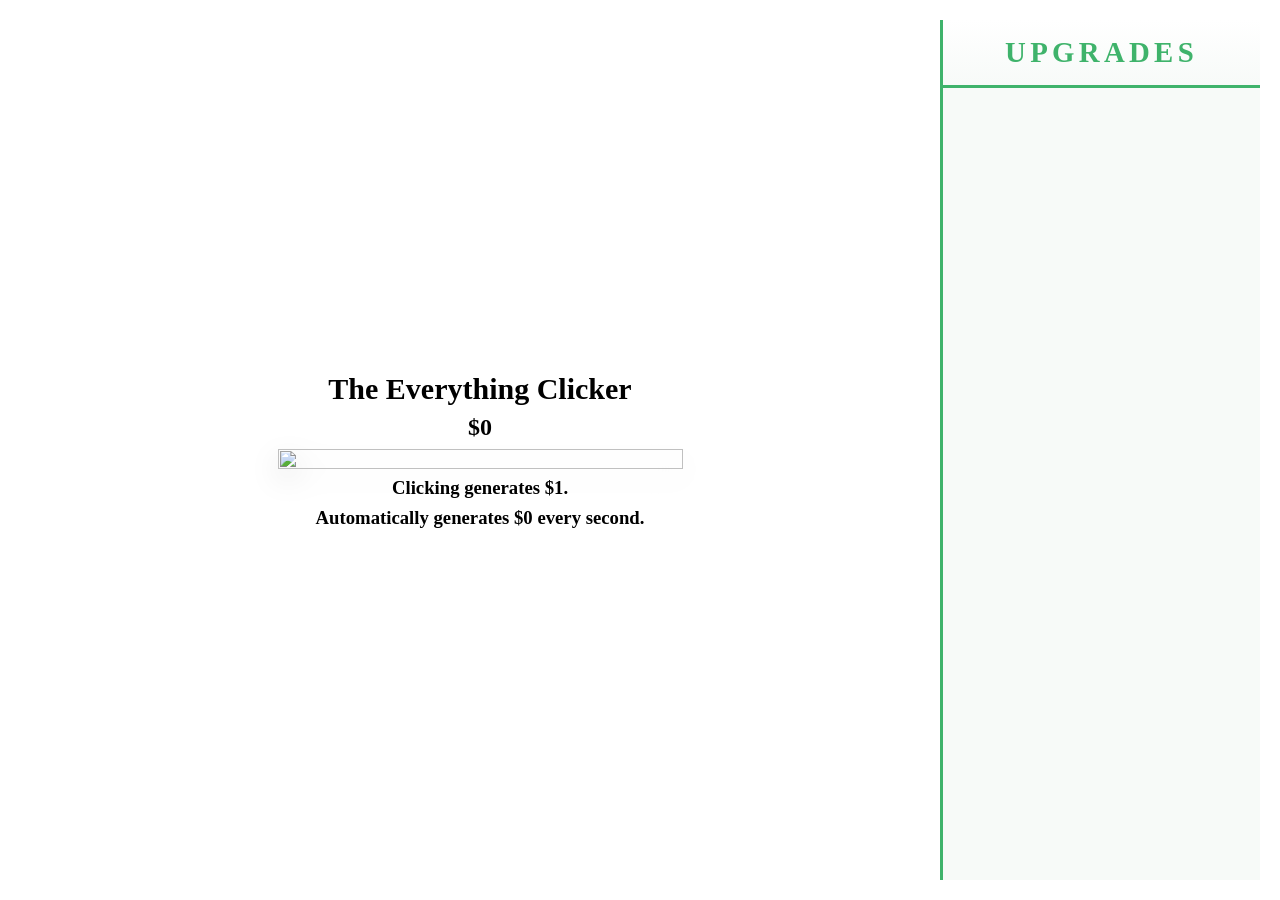
==== index.html @ a26e90b8 "Update index.html" ====
<!DOCTYPE html>
<html lang="en">
	<head>
		<meta charset="UTF-8">
		<meta name="viewport" content="width=device-width, initial-scale=1.0">
		<title>Everything clicker</title>
		<link rel="stylesheet" href="stel.css">
	</head>
	<body>
		<div class = "game-container">
			<div id = "layer1Left">
				<h1>The Everything Clicker</h1>
				<h2 id="count">$0</h2>
				<button id="click-btn" type="button" aria-label="We getting rich with this one"><img src="money.png" alt=""></button>
				<h3>Clicking generates $<b id="click-str">1</b>.</h3>
				<h3>Automatically generates $<b id = "auto-str">0</b> every second.</h3>
			</div>
			<div id = "layer1Right">
				<h2>Upgrades</h2>
				<div id="upgrade-area"></div>
			</div>
		<script src="skript.js"></script>
	</body>
</html>
---- stel.css ----
:root {
  --bg: #ffffff;
  --money: #3fb36b;
  --money-soft: rgba(63, 179, 107, 0.35);
}

* { box-sizing: border-box; }

body {
  margin: 0;
  min-height: 100vh;
  display: grid;
  place-items: center;
  background: var(--bg);
  overflow: hidden;
  user-select: none;
  -webkit-tap-highlight-color: transparent;
}

button {
  padding: 0;
  margin: 0;
  border: none;
  background: transparent;
  box-shadow: none;
  outline: none;
  cursor: pointer;
  line-height: 0;
  appearance: none;
  -webkit-appearance: none;
}

.upgrade-btn {
  display: block;
  width: 100%;
  margin-bottom: 0.75rem;
  padding: 0.85rem 1rem;
  line-height: 1.3;
  font: 600 1rem system-ui, sans-serif;
  color: #1d3b2a;
  background: #ffffff;
  border: 2px solid var(--money);
  border-radius: 10px;
  transition: transform 0.12s ease, box-shadow 0.12s ease;
}

.upgrade-btn:hover {
  transform: translateY(-2px);
  box-shadow: 0 6px 14px var(--money-soft);
}

.upgrade-btn:active {
  transform: translateY(1px);
}

button img {
  display: block;
  width: 240px;
  max-width: 70vw;
  height: auto;
  pointer-events: none;
  filter: drop-shadow(0 10px 14px rgba(0, 0, 0, 0.12));
  transition: transform 0.25s cubic-bezier(0.3, 1.4, 0.5, 1), filter 0.25s ease;
}

button:hover img {
  transform: translateY(-8px) rotate(-3deg) scale(1.05);
  filter: drop-shadow(0 18px 20px rgba(0, 0, 0, 0.14)) drop-shadow(0 0 16px var(--money-soft));
}

button:active img {
  transform: translateY(2px) rotate(0deg) scale(0.93);
  filter: drop-shadow(0 4px 6px rgba(0, 0, 0, 0.12)) drop-shadow(0 0 10px var(--money-soft));
  transition-duration: 0.07s;
}

button:focus-visible img {
  filter: drop-shadow(0 0 4px var(--money)) drop-shadow(0 0 14px var(--money-soft));
}

.plus-one {
  position: fixed;
  z-index: 10;
  pointer-events: none;
  font: 700 2rem/1 system-ui, sans-serif;
  color: var(--money);
  text-shadow: 0 2px 8px var(--money-soft);
  transform: translate(-50%, -50%);
  animation: float-up 1s ease-out forwards;
}

@keyframes float-up {
  0%   { opacity: 0; transform: translate(-50%, -30%) scale(0.6); }
  15%  { opacity: 1; transform: translate(-50%, -80%) scale(1.15); }
  100% { opacity: 0; transform: translate(-50%, -260%) scale(1); }
}

h1 {
  text-align: center;
  font-size: 30px;
  margin:0;
}

.game-container {
  display: flex;
  justify-content: space-between;
  align-items: stretch;
  width: 100%;
  height: 100vh;
  padding: 20px;
  overflow: hidden;
}

#layer1Left {
  flex: 1 1 0;
  min-width: 0;
  display: flex;
  flex-direction: column;
  align-items: center;
  justify-content: center;
  gap: 0.5rem;
  overflow-y: auto;
  padding: 1rem;
  text-align: center;
}

#click-btn {
  width: min(100%, 450px, 45vh);   /* was min(100%, 450px) */
}

#layer1Left {
  gap: 0.5rem;        /* was 1rem */
  overflow-y: auto;   /* was overflow: hidden */
}

#layer1Left h2, #layer1Left h3 { margin: 0; }

#click-btn img {
  width: 100%;
  max-width: 100%;
  height: 100%;
  object-fit: contain;
  user-select: none;
}

#layer1Right {
  flex: 0 0 320px;
  text-align: center;
  background-color: #f7faf8;
  border-left: 3px solid var(--money);
  overflow-y: auto;
  padding: 0 1rem 1rem;
}

#layer1Right h2 {
  position: sticky;
  top: 0;
  margin: 0 -1rem 1rem;
  padding: 1rem;
  text-align: center;
  font-size: 1.8rem;
  letter-spacing: 0.15em;
  text-transform: uppercase;
  color: var(--money);
  background: linear-gradient(180deg, #ffffff, #f7faf8);
  border-bottom: 3px solid var(--money);
}
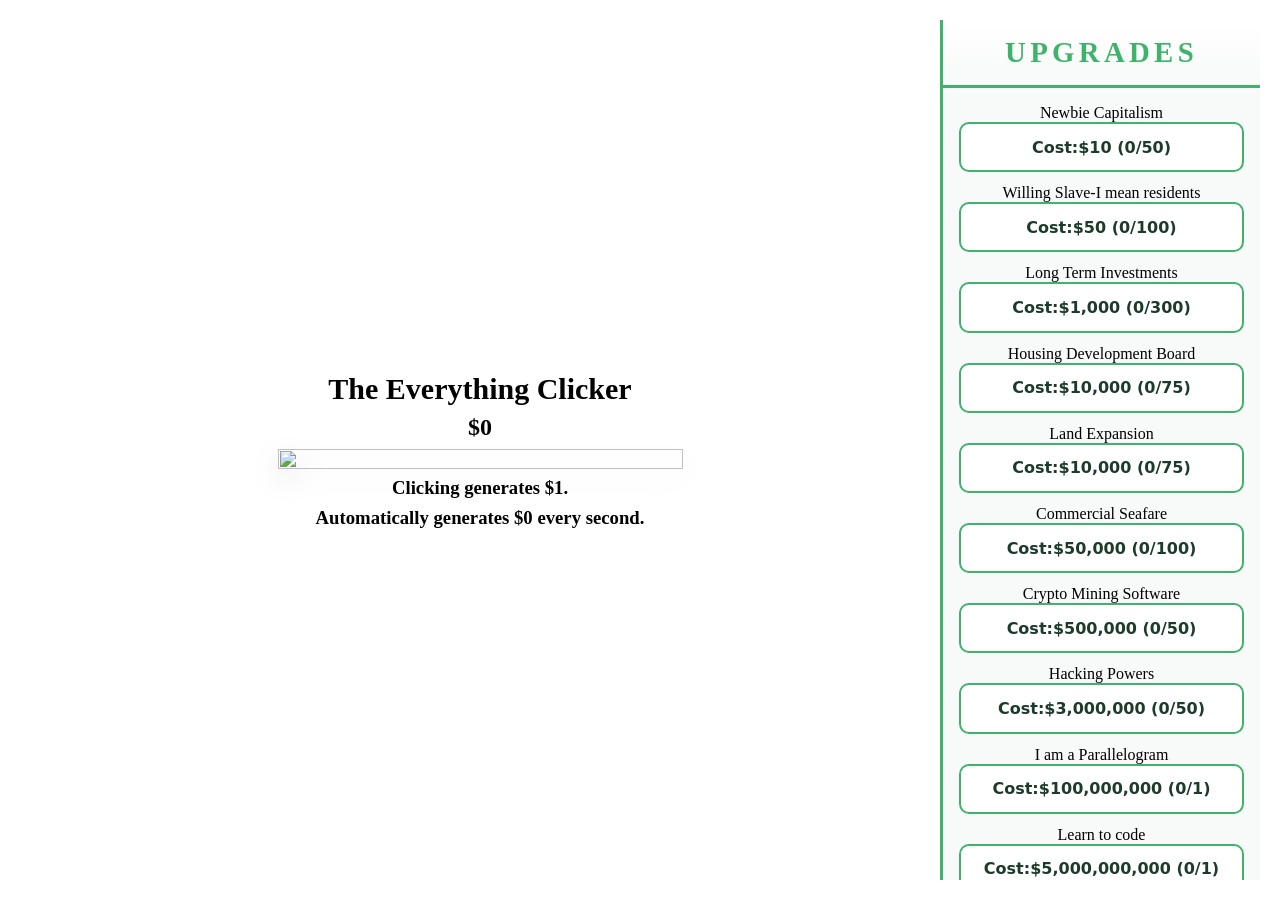
==== commit 44e49411: "Update index.html" ====
--- a/index.html
+++ b/index.html
@@ -7,6 +7,7 @@
 		<link rel="stylesheet" href="stel.css">
 	</head>
 	<body>
+		<div id="screen-glow"></div>
 		<div class = "game-container">
 			<div id = "layer1Left">
 				<h1>The Everything Clicker</h1>
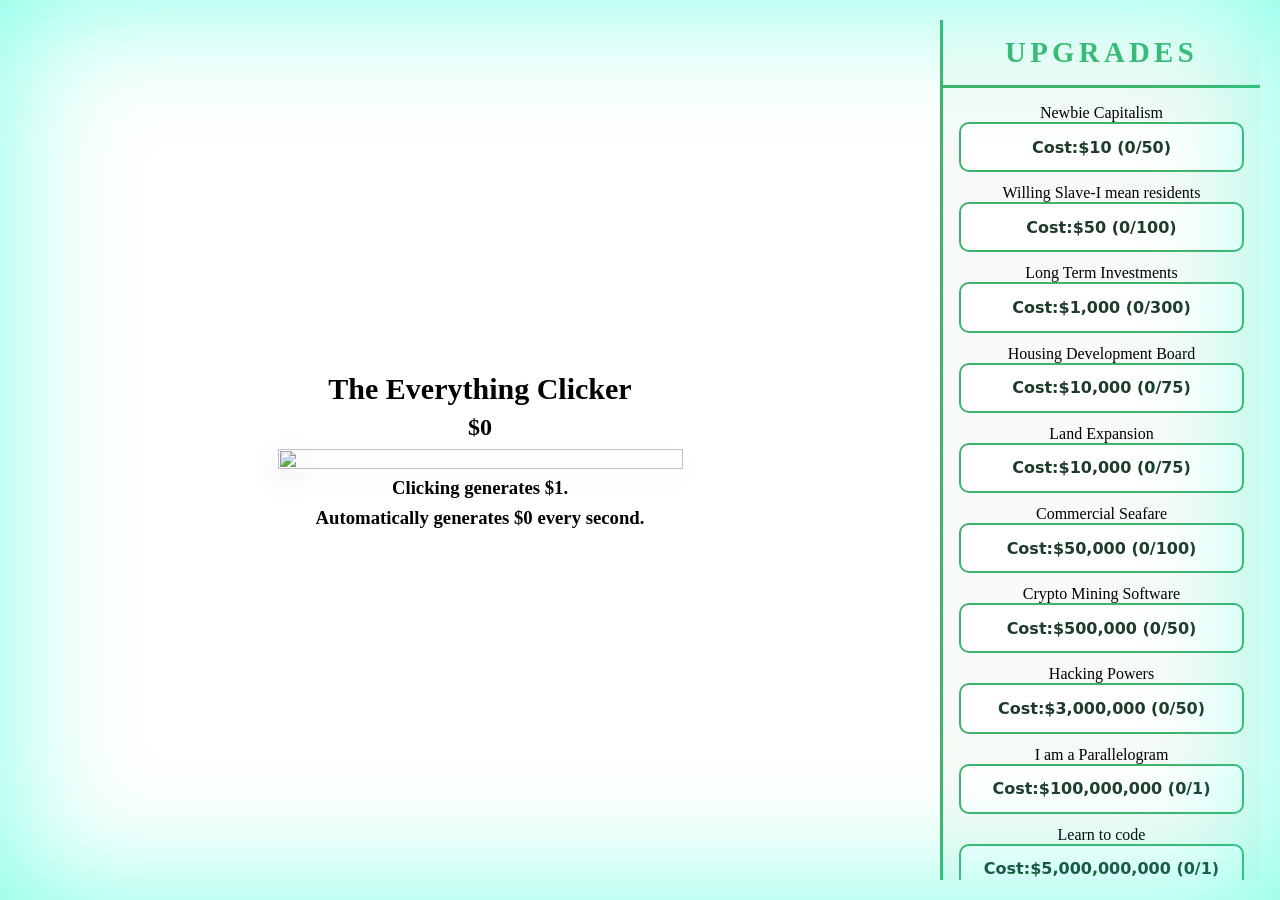
==== commit 6f30d7ce: "Update index.html" ====
--- a/index.html
+++ b/index.html
@@ -20,6 +20,7 @@
 				<h2>Upgrades</h2>
 				<div id="upgrade-area"></div>
 			</div>
+		</div>
 		<script src="skript.js"></script>
 	</body>
 </html>
--- a/stel.css
+++ b/stel.css
@@ -15,6 +15,7 @@
   overflow: hidden;
   user-select: none;
   -webkit-tap-highlight-color: transparent;
+  overflow: hidden;
 }
 
 button {
@@ -165,3 +166,14 @@
   background: linear-gradient(180deg, #ffffff, #f7faf8);
   border-bottom: 3px solid var(--money);
 }
+
+#screen-glow {
+  position: fixed;
+  top: 0;
+  left: 0;
+  width: 100vw;
+  height: 100vh;
+  pointer-events: none;
+  z-index: 9999;
+  box-shadow: inset 0 0 100px rgba(0, 255, 204, 0.4), 0 0 100px rgba(0, 255, 204, 0.4);
+}
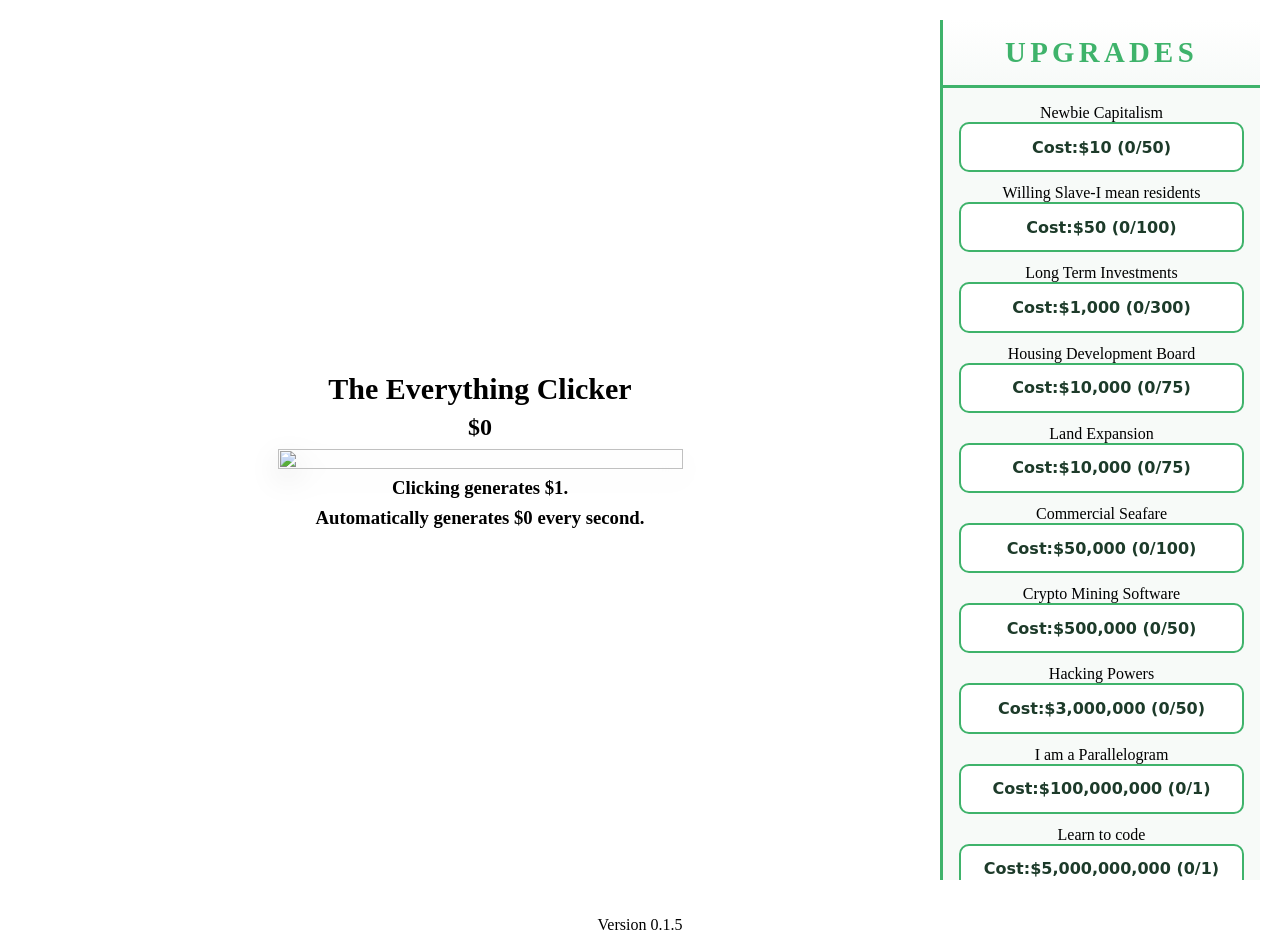
==== commit 5d047a20: "Update index.html" ====
--- a/index.html
+++ b/index.html
@@ -21,6 +21,7 @@
 				<div id="upgrade-area"></div>
 			</div>
 		</div>
+		<p>Version 0.1.5</p>
 		<script src="skript.js"></script>
 	</body>
 </html>
--- a/stel.css
+++ b/stel.css
@@ -175,5 +175,9 @@
   height: 100vh;
   pointer-events: none;
   z-index: 9999;
-  box-shadow: inset 0 0 100px rgba(0, 255, 204, 0.4), 0 0 100px rgba(0, 255, 204, 0.4);
+  box-shadow:
+    inset 0 0 100px rgba(255, 225, 60, 0.75),
+    inset 0 0 200px rgba(255, 190, 0, 0.35),
+    0 0 100px rgba(255, 215, 0, 0.6);
+  display: none;
 }
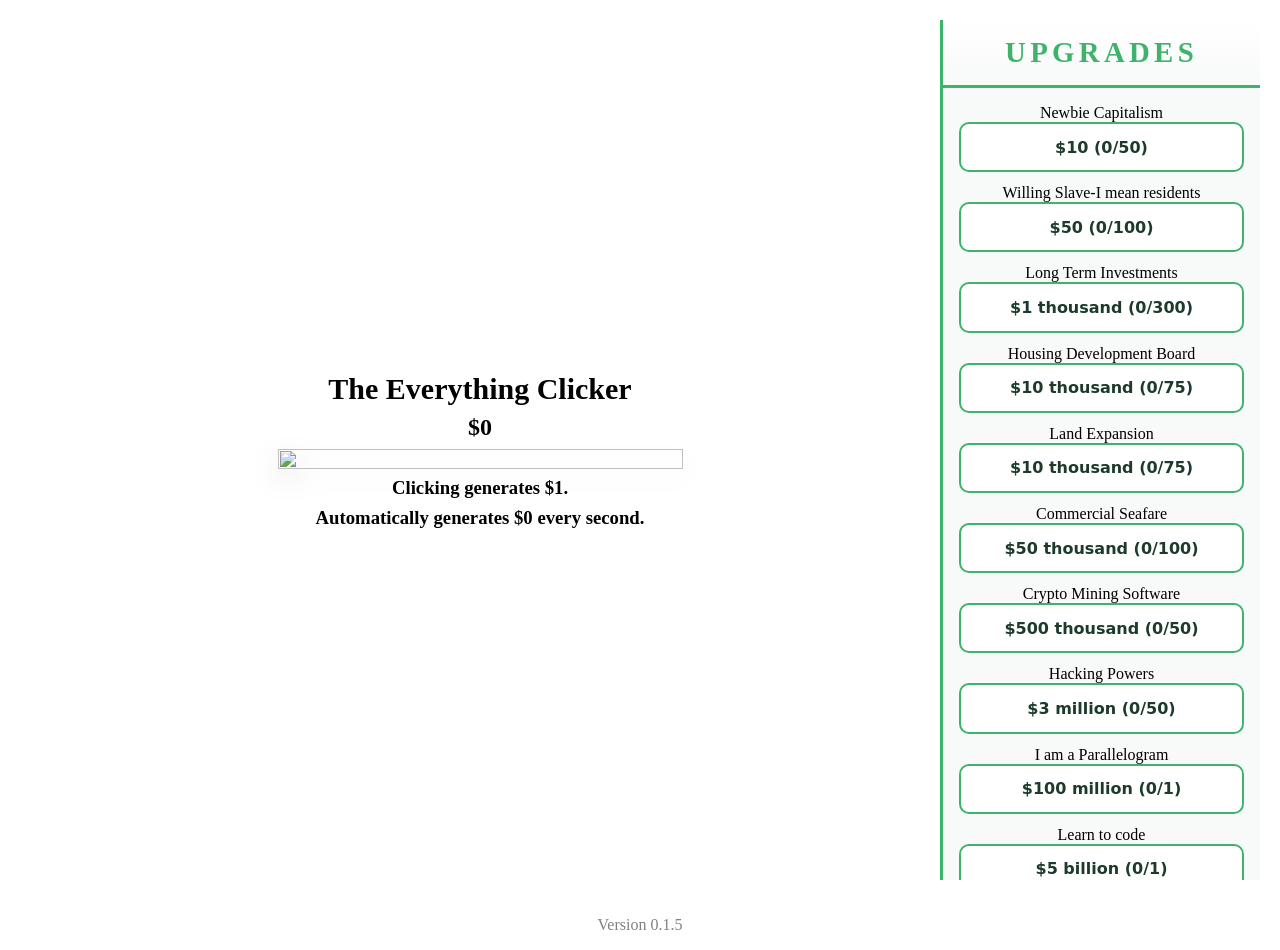
==== commit 19d50675: "Update index.html" ====
--- a/index.html
+++ b/index.html
@@ -21,7 +21,7 @@
 				<div id="upgrade-area"></div>
 			</div>
 		</div>
-		<p>Version 0.1.5</p>
+		<p style="color: rgb(128, 128, 128);">Version 0.1.5</p>
 		<script src="skript.js"></script>
 	</body>
 </html>
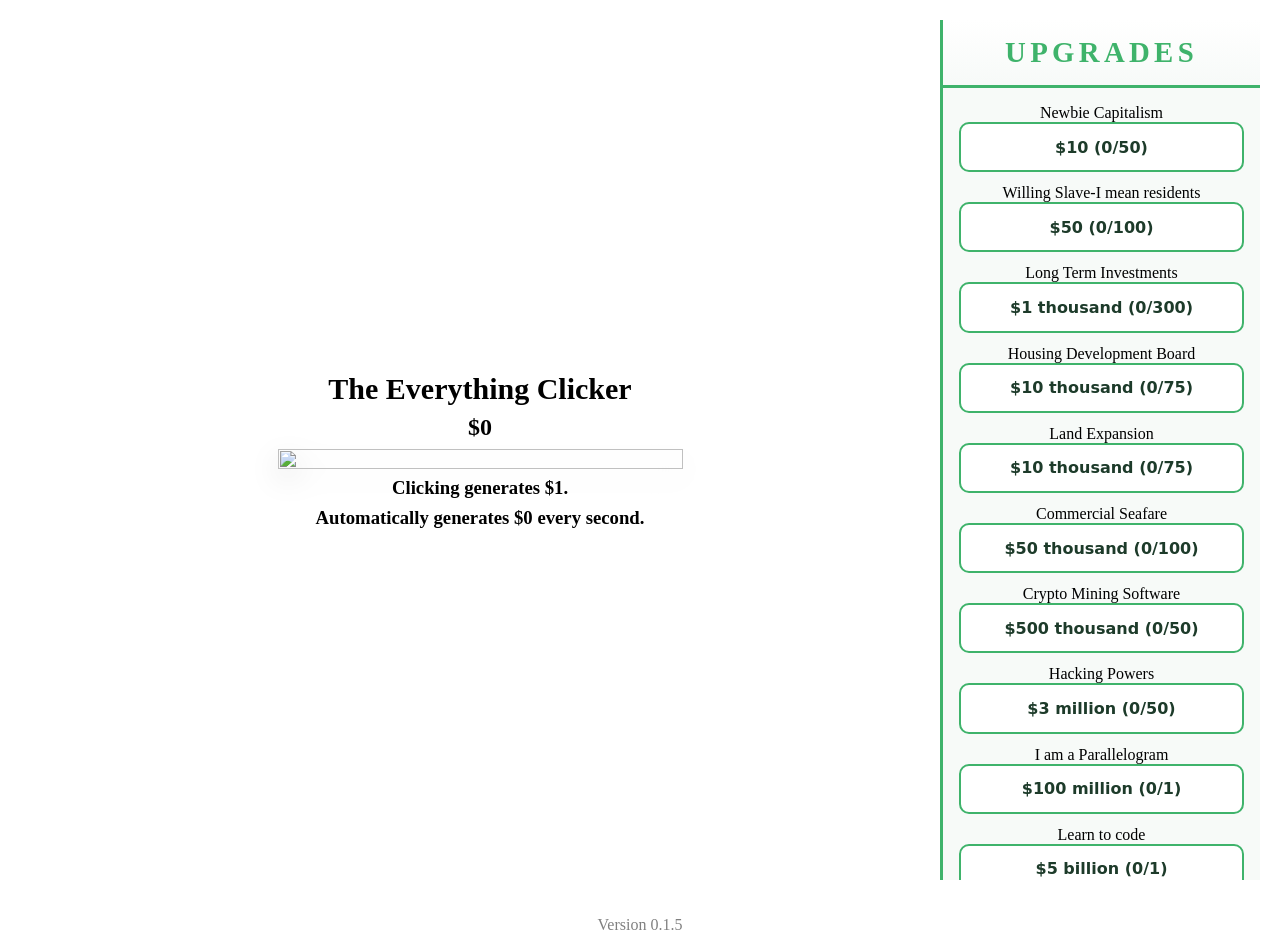
==== commit b0647f8d: "Update index.html" ====
--- a/index.html
+++ b/index.html
@@ -21,7 +21,7 @@
 				<div id="upgrade-area"></div>
 			</div>
 		</div>
-		<p style="color: rgb(128, 128, 128);">Version 0.1.5</p>
+		<p style="color: rgb(128, 128, 128); top: 0; left: 0;">Version 0.1.5</p>
 		<script src="skript.js"></script>
 	</body>
 </html>
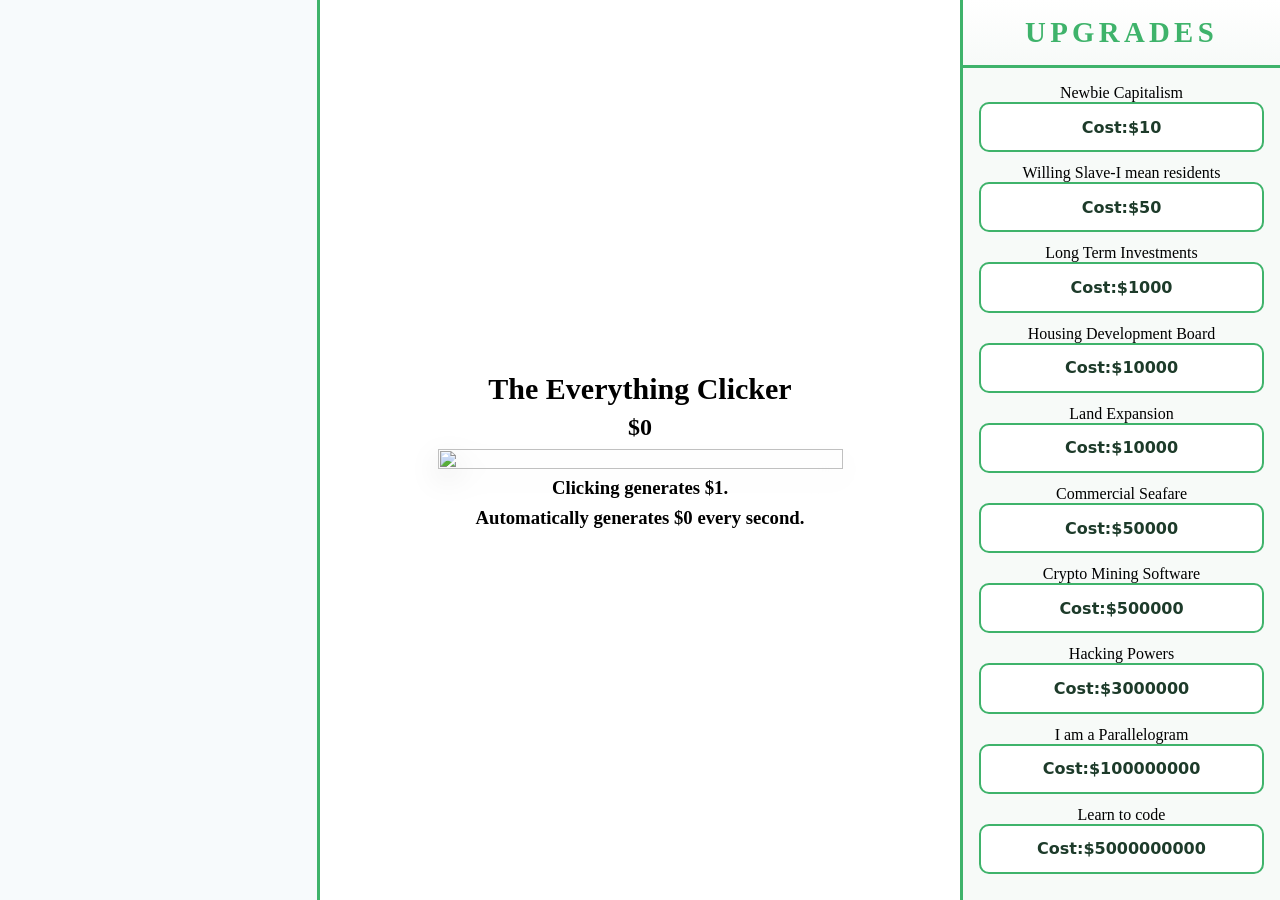
==== commit c747e46c: "pre-pre alpha 0.1.7" ====
--- a/index.html
+++ b/index.html
@@ -7,8 +7,8 @@
 		<link rel="stylesheet" href="stel.css">
 	</head>
 	<body>
-		<div id="screen-glow"></div>
 		<div class = "game-container">
+			<div id="rebirth"></div>
 			<div id = "layer1Left">
 				<h1>The Everything Clicker</h1>
 				<h2 id="count">$0</h2>
@@ -18,10 +18,9 @@
 			</div>
 			<div id = "layer1Right">
 				<h2>Upgrades</h2>
-				<div id="upgrade-area"></div>
+				<div id="upgrade-area">
+				</div>
 			</div>
-		</div>
-		<p style="color: rgb(128, 128, 128); top: 0; left: 0;">Version 0.1.5</p>
 		<script src="skript.js"></script>
 	</body>
 </html>
--- a/stel.css
+++ b/stel.css
@@ -2,6 +2,8 @@
   --bg: #ffffff;
   --money: #3fb36b;
   --money-soft: rgba(63, 179, 107, 0.35);
+  --rebirth-color: #3f6bb3;
+  --rebirth-soft: rgba(63, 107, 179, 0.2);
 }
 
 * { box-sizing: border-box; }
@@ -15,7 +17,6 @@
   overflow: hidden;
   user-select: none;
   -webkit-tap-highlight-color: transparent;
-  overflow: hidden;
 }
 
 button {
@@ -99,7 +100,7 @@
 h1 {
   text-align: center;
   font-size: 30px;
-  margin:0;
+  margin: 0;
 }
 
 .game-container {
@@ -108,8 +109,31 @@
   align-items: stretch;
   width: 100%;
   height: 100vh;
-  padding: 20px;
+  padding: 0;
   overflow: hidden;
+}
+
+#rebirth {
+  flex: 0 0 320px;
+  text-align: center;
+  background-color: #f7fafc;
+  border-right: 3px solid var(--money);
+  overflow-y: auto;
+  padding: 0 1rem 1rem;
+}
+
+#rebirth h2 {
+  position: sticky;
+  top: 0;
+  margin: 0 -1rem 1rem;
+  padding: 1rem;
+  text-align: center;
+  font-size: 1.8rem;
+  letter-spacing: 0.15em;
+  text-transform: uppercase;
+  color: #2c4a75;
+  background: linear-gradient(180deg, #ffffff, #f7fafc);
+  border-bottom: 3px solid #2c4a75;
 }
 
 #layer1Left {
@@ -126,12 +150,7 @@
 }
 
 #click-btn {
-  width: min(100%, 450px, 45vh);   /* was min(100%, 450px) */
-}
-
-#layer1Left {
-  gap: 0.5rem;        /* was 1rem */
-  overflow-y: auto;   /* was overflow: hidden */
+  width: min(100%, 450px, 45vh);
 }
 
 #layer1Left h2, #layer1Left h3 { margin: 0; }
@@ -167,17 +186,76 @@
   border-bottom: 3px solid var(--money);
 }
 
-#screen-glow {
-  position: fixed;
-  top: 0;
-  left: 0;
-  width: 100vw;
-  height: 100vh;
+.rebirth-btn {
+  display: block;
+  position: relative;
+  overflow: hidden;
+  isolation: isolate;
+  width: 100%;
+  margin-bottom: 0.75rem;
+  padding: 0.85rem 1rem;
+  line-height: 1.3;
+  font: 600 1rem system-ui, sans-serif;
+  color: var(--rebirth-color);
+  background: #ffffff;
+  border: 2px solid var(--rebirth-color);
+  border-radius: 10px;
+  opacity: 0;
+  visibility: hidden;
   pointer-events: none;
-  z-index: 9999;
-  box-shadow:
-    inset 0 0 100px rgba(255, 225, 60, 0.75),
-    inset 0 0 200px rgba(255, 190, 0, 0.35),
-    0 0 100px rgba(255, 215, 0, 0.6);
-  display: none;
-}
+  transform: translateY(10px) scale(0.96);
+  transition:
+    opacity 0.45s ease,
+    transform 0.45s ease,
+    box-shadow 0.2s ease,
+    color 0.25s ease,
+    visibility 0s linear 0.45s;
+}
+
+.rebirth-btn.visible {
+  opacity: 1;
+  visibility: visible;
+  pointer-events: auto;
+  transform: translateY(0) scale(1);
+  transition:
+    opacity 0.45s ease,
+    transform 0.45s cubic-bezier(0.3, 1.3, 0.5, 1),
+    box-shadow 0.2s ease,
+    color 0.25s ease,
+    visibility 0s;
+}
+
+.rebirth-btn::before {
+  content: "";
+  position: absolute;
+  inset: 0;
+  z-index: -1;
+  background: var(--rebirth-color);
+  transform: translateX(-101%);
+  transition: transform 0.35s cubic-bezier(0.6, 0, 0.2, 1), background 0.15s ease;
+}
+
+.rebirth-btn.visible:hover {
+  color: #ffffff;
+  transform: translateY(-3px) scale(1.02);
+  box-shadow: 0 8px 18px var(--rebirth-soft);
+}
+
+.rebirth-btn.visible:hover::before {
+  transform: translateX(0);
+}
+
+.rebirth-btn.visible:active {
+  transform: translateY(1px) scale(0.97);
+  box-shadow: inset 0 3px 8px rgba(0, 0, 0, 0.18);
+  transition-duration: 0.45s, 0.07s, 0.07s, 0.25s, 0s;
+}
+
+.rebirth-btn.visible:active::before {
+  background: #2c4a75;
+}
+
+.rebirth-btn:focus-visible {
+  outline: 2px solid var(--rebirth-color);
+  outline-offset: 3px;
+}
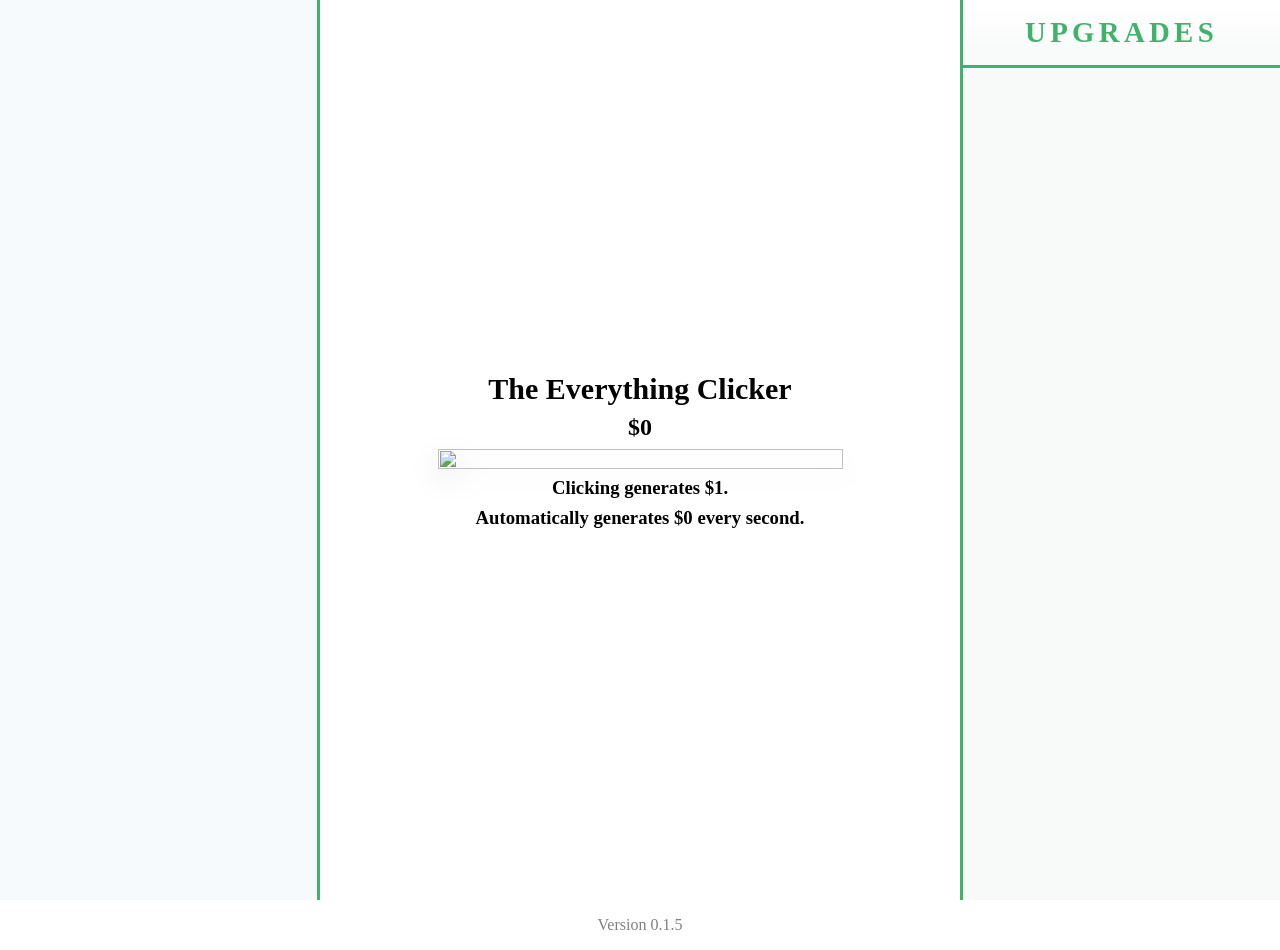
==== commit 52ab7591: "Merge branch 'main' into features/rebirth" ====
--- a/index.html
+++ b/index.html
@@ -7,6 +7,7 @@
 		<link rel="stylesheet" href="stel.css">
 	</head>
 	<body>
+		<div id="screen-glow"></div>
 		<div class = "game-container">
 			<div id="rebirth"></div>
 			<div id = "layer1Left">
@@ -18,9 +19,10 @@
 			</div>
 			<div id = "layer1Right">
 				<h2>Upgrades</h2>
-				<div id="upgrade-area">
-				</div>
+				<div id="upgrade-area"></div>
 			</div>
+		</div>
+		<p style="color: rgb(128, 128, 128); top: 0; left: 0;">Version 0.1.5</p>
 		<script src="skript.js"></script>
 	</body>
 </html>
--- a/stel.css
+++ b/stel.css
@@ -17,6 +17,7 @@
   overflow: hidden;
   user-select: none;
   -webkit-tap-highlight-color: transparent;
+  overflow: hidden;
 }
 
 button {
@@ -258,4 +259,17 @@
 .rebirth-btn:focus-visible {
   outline: 2px solid var(--rebirth-color);
   outline-offset: 3px;
-}
+#screen-glow {
+  position: fixed;
+  top: 0;
+  left: 0;
+  width: 100vw;
+  height: 100vh;
+  pointer-events: none;
+  z-index: 9999;
+  box-shadow:
+    inset 0 0 100px rgba(255, 225, 60, 0.75),
+    inset 0 0 200px rgba(255, 190, 0, 0.35),
+    0 0 100px rgba(255, 215, 0, 0.6);
+  display: none;
+}
